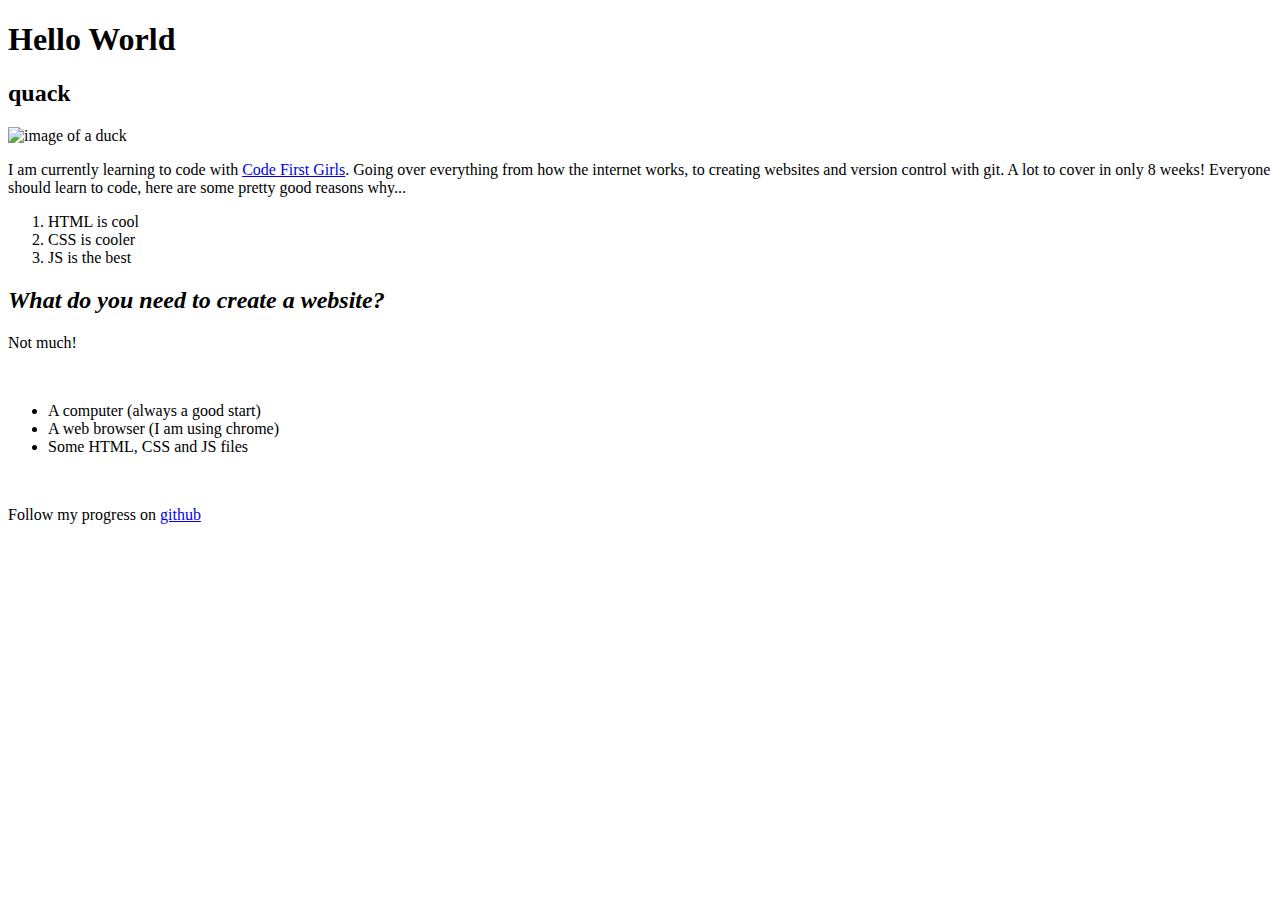
==== index.html @ 1f24af62 "Change h2 title" ====
<!DOCTYPE html>
<html>
<head>
  <title>DUCK</title>
    <link rel="stylesheet" type="text/css" href="css/styles.css">
</head>
<body>
  <div>
    <h1> Hello World </h1>
    <h2> quack </h2>
    <img src="./duck.jpg" alt="image of a duck" width="200px">
  </div>

  <div>
    <p> I am currently learning to code with <a href="https://www.codefirstgirls.org.uk/">Code First Girls</a>.
        Going over everything from how the internet works, to creating websites and version control with git. A lot to cover in only 8 weeks!
        Everyone should learn to code, here are some pretty good reasons why...
    </p>

    <ol>
      <li> HTML is cool </li>
      <li id="lower"> CSS is cooler </li>
      <li id="lowest"> JS is the best </li>
    </ol>
  </div>

  <div class="contrast">
    <h2>
      <i> What do you need to create a website? </i>
    </h2>

    <p> Not much! </p>
    <br>

    <ul>
      <li> A computer (always a good start) </li>
      <li> A web browser (I am using chrome) </li>
      <li> Some HTML, CSS and JS files </li>
    </ul>
  </div>

  <br>

  <p> Follow my progress on
    <a href="https://github.com/">github</a>
  </p>
</body>
</html>
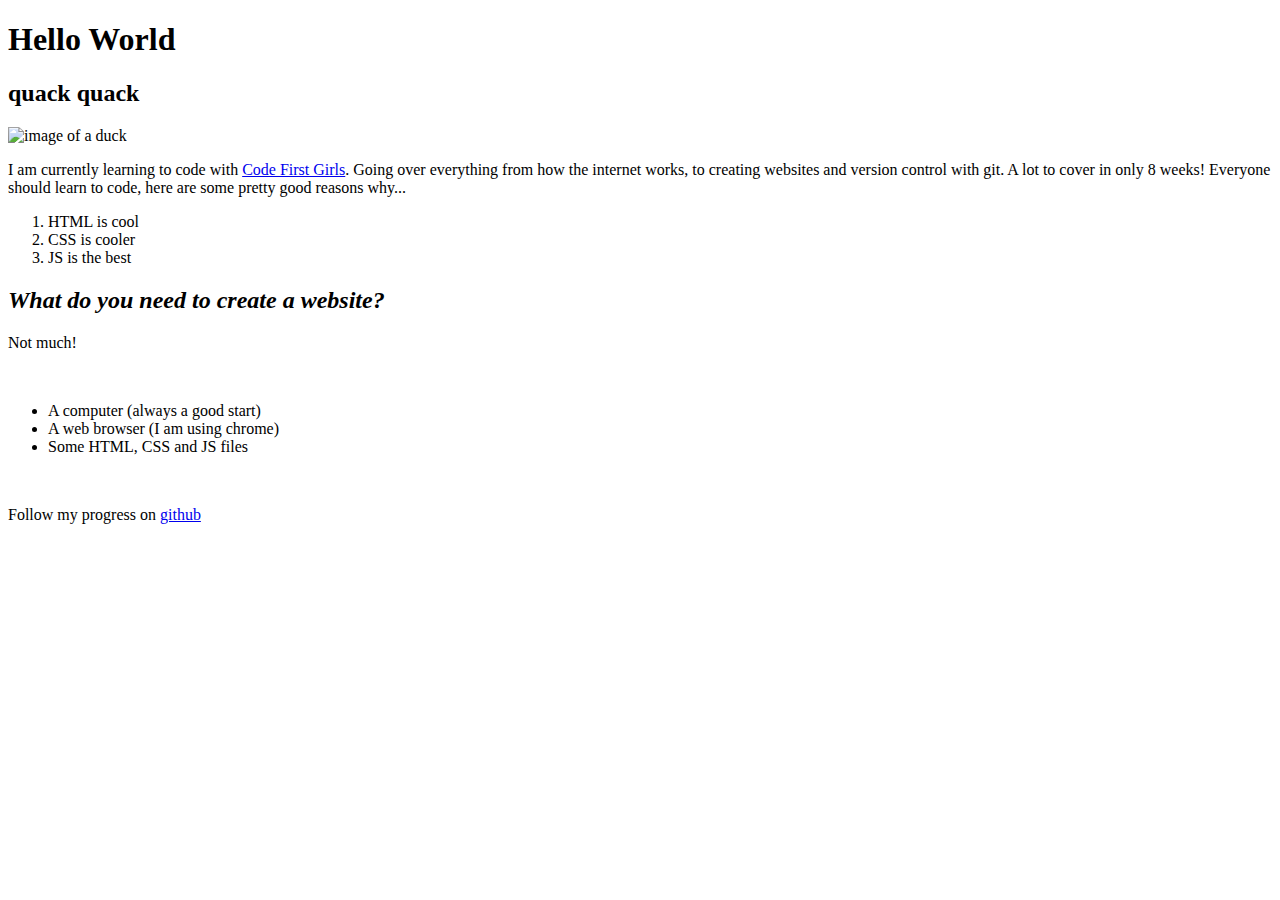
==== commit 8fd456dc: "Update h2" ====
--- a/index.html
+++ b/index.html
@@ -7,7 +7,7 @@
 <body>
   <div>
     <h1> Hello World </h1>
-    <h2> quack </h2>
+    <h2> quack quack </h2>
     <img src="./duck.jpg" alt="image of a duck" width="200px">
   </div>
 
